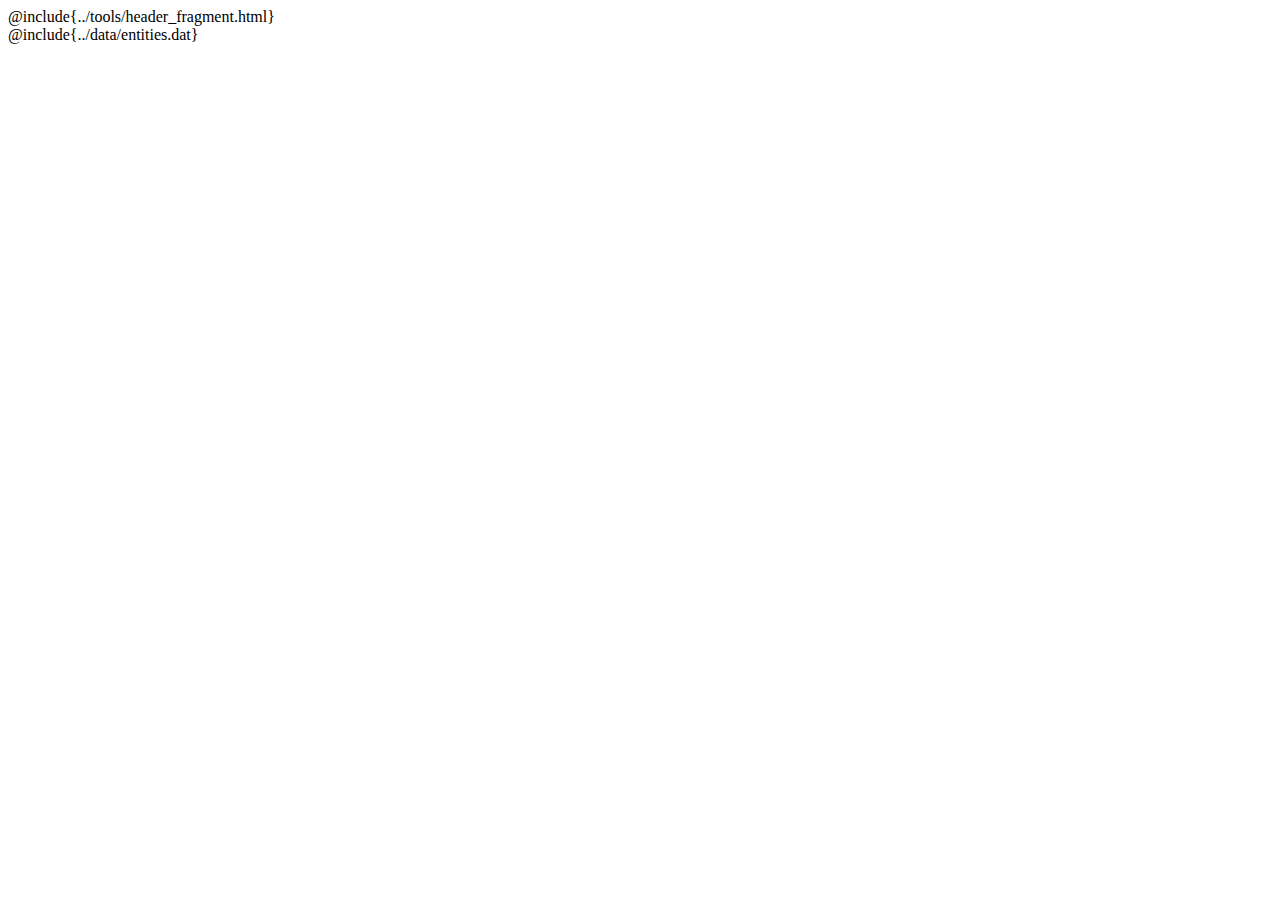
==== src/clans.html @ 4e53e201 "Initial commit" ====
<html>
  <head>
    @include{../tools/header_fragment.html}
    <title>Camarilla Ardente: Clans</title>
    <link rel="stylesheet" href="clans.css" type="text/css" />
    <script src="clans.js"></script>
  </head>
  <body onload="init_entities() && layout()">
    <div id="data">
      @include{../data/entities.dat}
    </div>
    <div id="graph">
    </div>
  </body>
</html>
---- src/clans.css ----
.node {
    cursor: pointer;
}

.node:hover {
    stroke: #000;
    stroke-width: 1.5px;
}

.node--leaf {
    fill: white;
}

.label {
    font: 11px "Helvetica Neue", Helvetica, Arial, sans-serif;
    text-anchor: middle;
    text-shadow: 0 1px 0 #fff, 1px 0 0 #fff, -1px 0 0 #fff, 0 -1px 0 #fff;
}

.label,
.node--root,
/* .node--leaf */
{
    pointer-events: none;
}
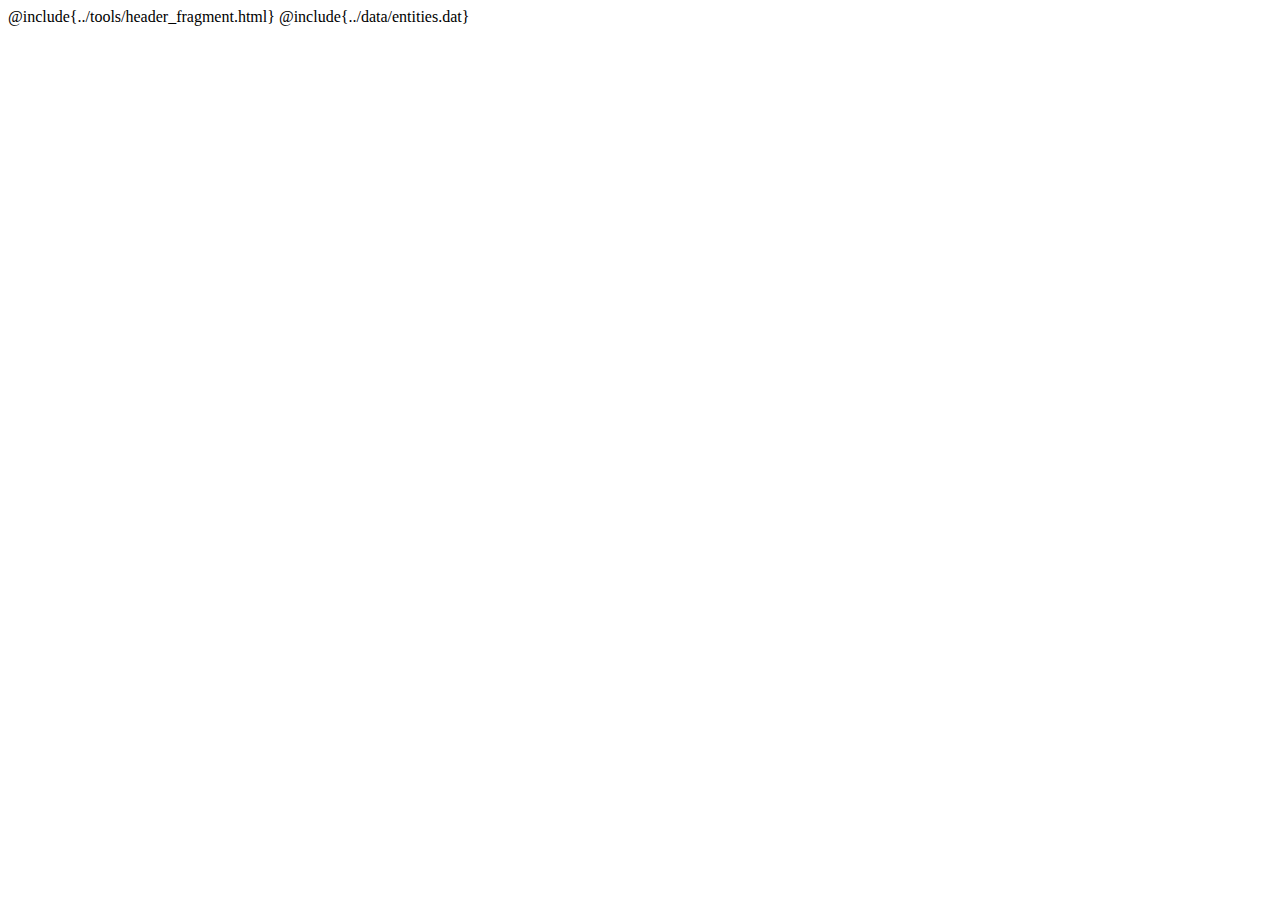
==== commit 42945820: "Started working on links; made parsing of description block common to entities.js & links.js" ====
--- a/src/clans.html
+++ b/src/clans.html
@@ -6,9 +6,7 @@
     <script src="clans.js"></script>
   </head>
   <body onload="init_entities() && layout()">
-    <div id="data">
-      @include{../data/entities.dat}
-    </div>
+    @include{../data/entities.dat}
     <div id="graph">
     </div>
   </body>
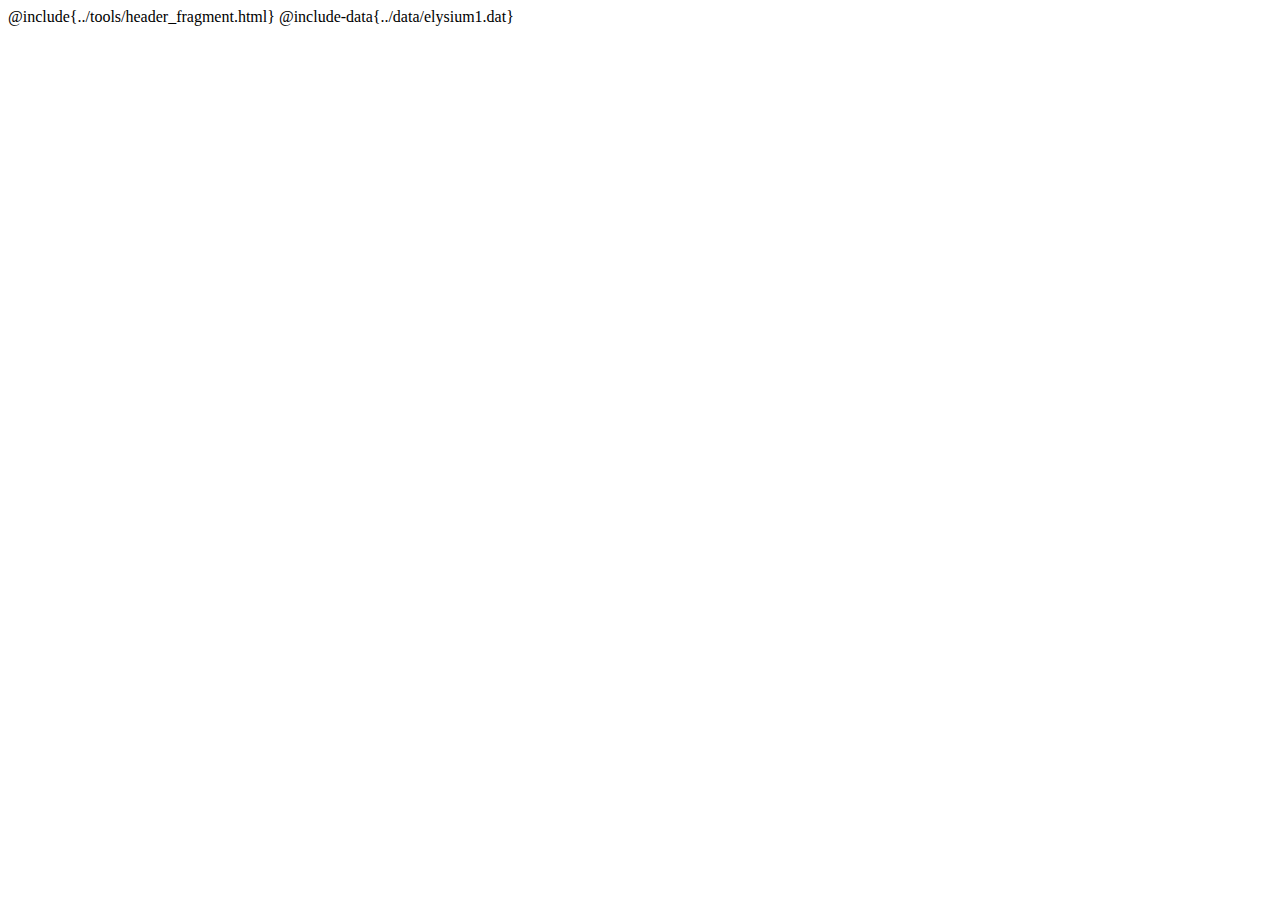
==== commit ad5d423f: "Moving to a layered approach of describing entities & links." ====
--- a/src/clans.html
+++ b/src/clans.html
@@ -6,7 +6,7 @@
     <script src="clans.js"></script>
   </head>
   <body onload="init_entities() && layout()">
-    @include{../data/entities.dat}
+    @include-data{../data/elysium1.dat}
     <div id="graph">
     </div>
   </body>
